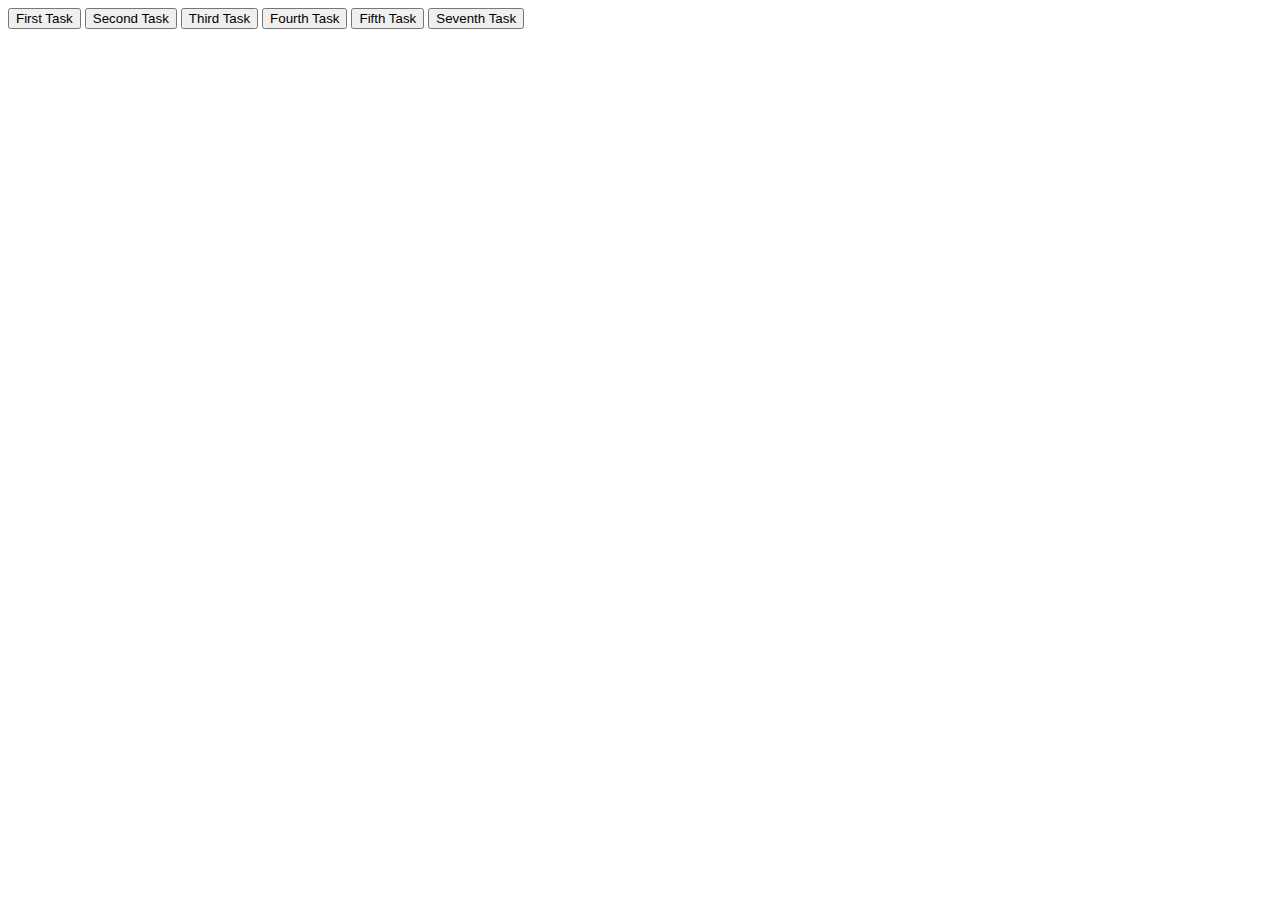
==== lr5/index.html @ 6d3f47d0 "initial commit" ====
<!doctype html>
<html lang="en">
<head>
    <meta charset="UTF-8">
    <meta name="viewport"
          content="width=device-width, user-scalable=no, initial-scale=1.0, maximum-scale=1.0, minimum-scale=1.0">
    <meta http-equiv="X-UA-Compatible" content="ie=edge">
    <title>Document</title>
</head>
<body>


<button onclick="firstTask()">First Task</button>
<button onclick="secondTask()">Second Task</button>
<button onclick="thirdTask()">Third Task</button>
<button onclick="fourthTask()">Fourth Task</button>
<button onclick="fifthTask()">Fifth Task</button>
<button onclick="seventhTask()">Seventh Task</button>
<script src="js.js"></script>
</body>
</html>
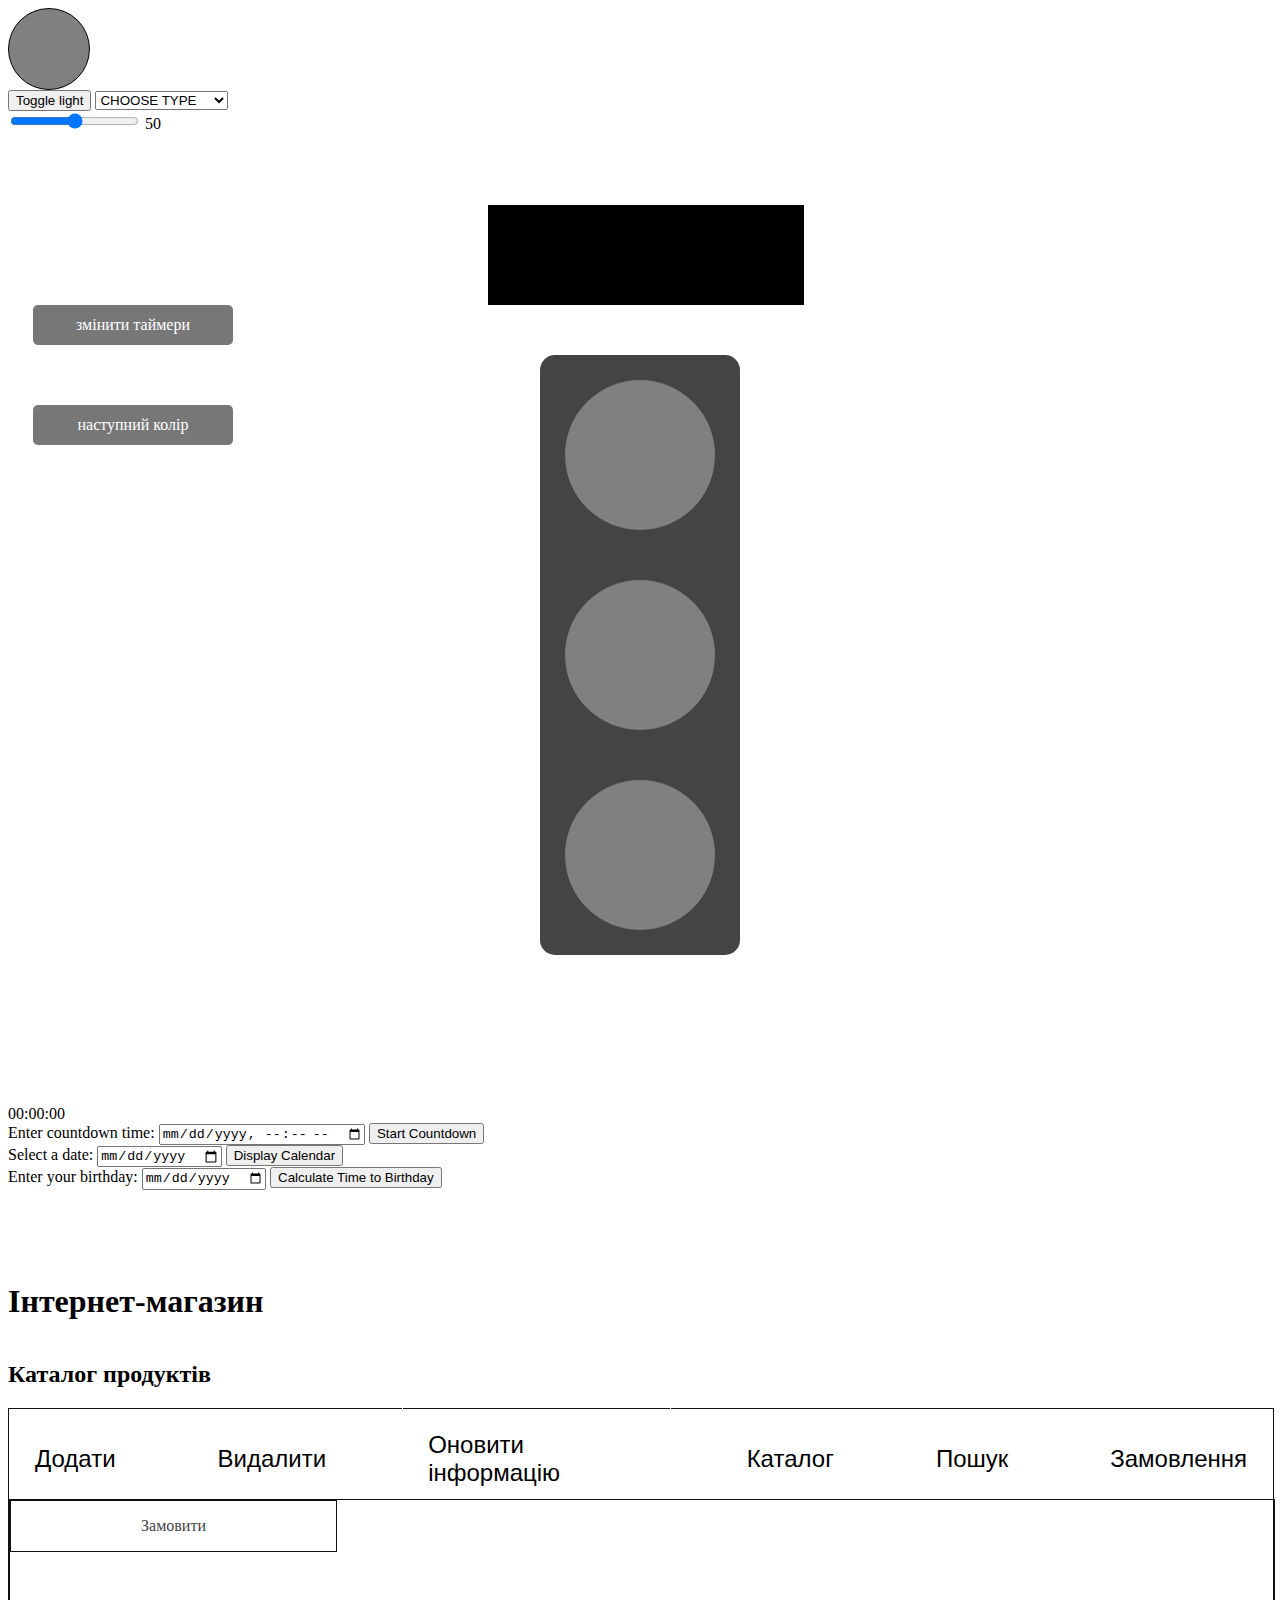
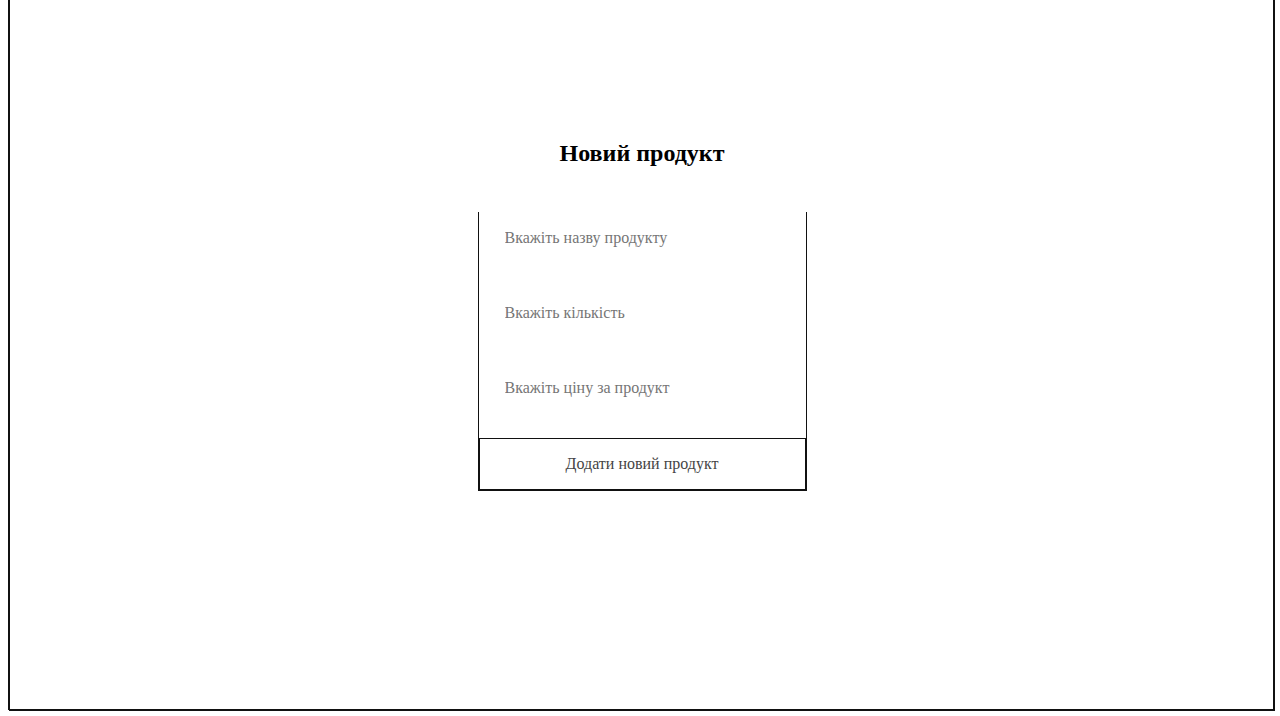
==== commit d6144a55: "Labs Update" ====
--- a/lr5/index.html
+++ b/lr5/index.html
@@ -5,17 +5,151 @@
     <meta name="viewport"
           content="width=device-width, user-scalable=no, initial-scale=1.0, maximum-scale=1.0, minimum-scale=1.0">
     <meta http-equiv="X-UA-Compatible" content="ie=edge">
+    <link rel="stylesheet" href="css.css">
     <title>Document</title>
 </head>
 <body>
+<div>
+    <div class="off" id="lightBulb">
+        <div id="lightBulbLayer">
+            <div id="lightBulbBright">
+
+            </div>
+        </div>
+    </div>
+    <button onclick="toggleLight()">Toggle light</button>
+    <label>
+        <select id="bulbTypeChanger">
+            <option selected disabled>CHOOSE TYPE</option>
+            <option value="default">Звичайна</option>
+            <option value="saving">Енергозберігаюча</option>
+            <option value="led">Світлодіодна</option>
+        </select>
+    </label>
+    <div id="slider-container">
+        <input type="range" min="0" max="100" value="50" id="my-slider">
+        <span id="slider-value">50</span>
+    </div>
+</div>
+
+<br>
+<br>
+<br>
+<br>
+
+<script src="lightBulb.js"></script>
+
+<!-- Traffic light -->
+
+<div class="traffic-lights__wrapper">
+
+    <div class="traffic-lights__heading"></div>
+
+    <div class="traffic-lights">
+
+        <div class="red"></div>
+        <div class="yellow"></div>
+        <div class="green"></div>
+
+    </div>
+
+    <button onclick="changeDurations()" style="top:100px" class="traffic-lights__button ">змінити таймери</button>
+    <button id="changeColorButton" style="top:200px" class="traffic-lights__button ">наступний колір</button>
+</div>
+
+<!-- Digital Watch -->
+<div id="clock">00:00:00</div>
+<div id="timer">
+    <label for="countdown">Enter countdown time:</label>
+    <input type="datetime-local" id="countdown">
+    <button onclick="startCountdown()">Start Countdown</button>
+    <div id="countdownDisplay"></div>
+</div>
+<div id="calendar">
+    <label for="dateInput">Select a date:</label>
+    <input type="date" id="dateInput">
+    <button onclick="displayCalendar()">Display Calendar</button>
+    <div id="calendarDisplay"></div>
+</div>
+<div id="birthday">
+    <label for="birthdayInput">Enter your birthday:</label>
+    <input type="date" id="birthdayInput">
+    <button onclick="calculateTimeToBirthday()">Calculate Time to Birthday</button>
+    <div id="birthdayDisplay"></div>
+</div>
+
+<script src="digitalWatch.js"></script>
+
+<br>
+<br>
+<br>
+<br>
 
 
-<button onclick="firstTask()">First Task</button>
-<button onclick="secondTask()">Second Task</button>
-<button onclick="thirdTask()">Third Task</button>
-<button onclick="fourthTask()">Fourth Task</button>
-<button onclick="fifthTask()">Fifth Task</button>
-<button onclick="seventhTask()">Seventh Task</button>
-<script src="js.js"></script>
+
+<h1>Інтернет-магазин</h1>
+
+
+<h2>Каталог продуктів</h2>
+<div class="products">
+
+    <nav class="products__nav">
+        <a onclick="showAddPage()">Додати</a>
+        <a onclick="showRemovePage()">Видалити</a>
+        <a onclick="showRefreshPage()">Оновити інформацію</a>
+        <a onclick="showFollowPage()">Каталог</a>
+        <a onclick="showFindNamePage()">Пошук</a>
+        <a onclick="showOrdersPage()">Замовлення</a>
+    </nav>
+
+    <main class="products__main">
+
+        <div class="add page">
+            <h2>Новий продукт</h2>
+            <form class="products__form_add">
+                <input id="productName" required placeholder="Вкажіть назву продукту" type="text">
+                <input id="quantity" required placeholder="Вкажіть кількість" type="number">
+                <input id="price" required placeholder="Вкажіть ціну за продукт" type="number">
+                <button id="submitButton">Додати новий продукт</button>
+            </form>
+        </div>
+
+        <div class="search page">
+            <input oninput="findProductWithSpecificName()" placeholder="Вкажіть назву продукта"
+                   class="catalog__products-name" type="text">
+            <div class="searched__products"></div>
+        </div>
+
+        <div class="remove page">
+            <form style="display: flex;justify-content: center;align-items: center;flex-direction: column;gap:25px;">
+                <input placeholder="вкажіть id продукту" required class="remove__input" type="text">
+                <button class="remove__button">Видалити</button>
+            </form>
+        </div>
+
+        <div class="refresh page">
+            <div class="refresh_form">
+                <form class="refresh__form">
+                    <input id="refreshID" placeholder="id" required type="text">
+                    <input id="refreshName" placeholder="назва продукту" required type="text">
+                    <input id="refreshPrice" placeholder="ціна на одиницю" required type="text">
+                    <input id="refreshQuantity" placeholder="кількість" required type="text">
+                    <button id="refresh__button">Змінити</button>
+                </form>
+            </div>
+        </div>
+
+        <div class="orders page">
+            <div class="orders__wrapper">
+
+            </div>
+        </div>
+        <button onclick="makeOrder()" class="order-btn">Замовити</button>
+
+        <div class="follow page">
+        </div>
+    </main>
+</div>
+<script src="store.js"></script>
 </body>
 </html>--- a/lr5/css.css
+++ b/lr5/css.css
@@ -0,0 +1,386 @@
+body {
+    display: flex;
+    justify-content: space-evenly;
+    flex-direction: column;
+}
+
+#lightBulbBright {
+    width: 80px;
+    height: 80px;
+    border-radius: 90px;
+}
+
+#lightBulbLayer {
+    width: 80px;
+    height: 80px;
+    border-radius: 90px;
+}
+
+#lightBulb {
+    width: 80px;
+    height: 80px;
+    border-radius: 90px;
+    border: 1px black solid;
+}
+
+.on {
+    background-color: rgba(255, 255, 255, 1);
+}
+
+.off {
+    background-color: gray;
+}
+
+.led {
+    background-color: rgba(255, 0, 0, 0.75);
+}
+
+.saving {
+    background-color: rgba(147, 255, 224, 0.75);
+}
+
+.default {
+    background-color: rgba(255, 206, 81, 0.75);
+}
+
+
+.light{
+    width: 80px;
+    height: 80px;
+    border-radius: 90px;
+    border: 1px black solid;
+    margin-bottom: 5px;
+}
+
+
+.traffic-lights__wrapper {
+    max-height: 100vh;
+    overflow: hidden;
+    position: relative;
+    width: 100%;
+    height: 100vh;
+    background-color: #FFFFFF;
+    display: flex;
+    justify-content: center;
+    align-items: center;
+}
+
+
+.traffic-lights {
+    position: absolute;
+    display: flex;
+    justify-content: space-around;
+    align-items: center;
+    flex-direction: column;
+    width: 200px;
+    height: 600px;
+    background-color: #444444;
+    border-radius: 15px;
+}
+
+.traffic-lights__sticks {
+    top: 33%;
+    left: 0;
+    width: 44.8%;
+    height: 5px;
+    position: absolute;
+}
+
+.traffic-lights__sticks div {
+    margin-top: 100px;
+    background-color: #111111;
+    height: 5px;
+}
+
+.yellow {
+    transition-duration: 400ms;
+    width: 150px;
+    height: 150px;
+    background-color: grey;
+    border-radius: 50%;
+}
+
+.green {
+    transition-duration: 400ms;
+    width: 150px;
+    height: 150px;
+    background-color: grey;
+    border-radius: 50%;
+}
+
+.red {
+    transition-duration: 400ms;
+    width: 150px;
+    height: 150px;
+    background-color: grey;
+    border-radius: 50%;
+}
+
+.time__button {
+    all: unset;
+    display: flex;
+    justify-content: center;
+    align-items: center;
+    text-align: center;
+    outline: 1px solid red;
+    width: 100px;
+    height: 50px;
+    font-size: 0.1em;
+}
+
+.time__stopwatch {
+    display: none;
+    justify-content: center;
+    align-items: center;
+    flex-direction: column;
+    gap: 25px;
+}
+
+.timer__content {
+
+    justify-content: center;
+    align-items: center;
+    gap: 25px;
+}
+
+.traffic-lights__button {
+    all: unset;
+    display: flex;
+    justify-content: center;
+    text-align: center;
+    align-items: center;
+    width: 200px;
+    height: 40px;
+    position: absolute;
+    top: 25px;
+    left: 25px;
+    border-radius: 5px;
+    background-color: #777777;
+    color: white;
+}
+
+.traffic-lights__heading {
+    display: flex;
+    justify-content: center;
+    align-items: center;
+    font-size: 2em;
+    width: 25%;
+    height: 100px;
+    position: absolute;
+    top: 0%;
+    left: 38%;
+    background-color: black;
+    z-index: 10;
+}
+
+.time__wrapper {
+    position: relative;
+    font-family: digital, sans-serif;
+    width: 100%;
+    min-height: 100vh;
+    background-color: #111111;
+    color: red;
+    display: flex;
+    justify-content: center;
+    align-items: center;
+    border: #111111 solid 1px;
+    font-size: 8em;
+}
+.products {
+    position: relative;
+    width: 100%;
+    height: 100vh;
+    min-height: 100vh;
+    border: #111111 solid 1px;
+    background-color: white;
+}
+
+.products__nav {
+    font-family: jbm, sans-serif;
+    height: 100px;
+    font-size: 1.5em;
+    color: black;
+    width: 100%;
+    position: absolute;
+    top: 0;
+    left: 0;
+    display: flex;
+    justify-content: center;
+    align-items: center;
+    gap: 50px;
+}
+
+.products__nav a {
+    transition-duration: 200ms;
+    border: 1px solid transparent;
+}
+
+.products__nav a{
+    padding: 25px;
+    cursor: pointer;
+    border-color: white;
+}
+
+.products__main {
+    color: black;
+    position: absolute;
+    top: 10%;
+    left: 0;
+    width: 100%;
+    height: 90%;
+    border: #111111 solid 1px;
+}
+
+.page {
+    display: flex;
+    flex-direction: column;
+    justify-content: center;
+    align-items: center;
+    height: 100%;
+    gap: 25px;
+}
+
+.products__form_add {
+    display: flex;
+    justify-content: center;
+    align-items: center;
+    flex-direction: column;
+    gap: 25px;
+    border: #111111 solid 1px
+}
+
+.products__form_add input, .remove__input {
+    all: unset;
+    width: 300px;
+    height: 50px;
+    transition-duration: 200ms;
+    outline: 1px solid white;
+    padding-left: 25px;
+}
+
+.products__form_add input:focus, .remove__input:focus {
+    color: black;
+    background-color: white;
+}
+
+.products__form_add button, .remove__button {
+    all: unset;
+    width: 325px;
+    height: 50px;
+    transition-duration: 200ms;
+    color: #444444;
+    background-color: #FFFFFF;
+    text-align: center;
+    border: #111111 solid 1px
+}
+
+
+.catalog__product {
+    width: 600px;
+    padding: 10px;
+    outline: 1px solid white;
+    display: flex;
+    justify-content: center;
+    align-items: center;
+    flex-direction: column;
+    gap: 50px;
+    font-size: 2em;
+    border: #111111 solid 1px
+}
+
+.follow {
+    height: auto;
+    border: #111111 solid 1px;
+    background-color: white;
+}
+
+.product__info {
+    width: 100%;
+    display: flex;
+    justify-content: space-between;
+    border: #111111 solid 1px;
+    align-items: center;
+}
+
+.catalog__products-name {
+    all: unset;
+    width: 300px;
+    height: 50px;
+    transition-duration: 200ms;
+    outline: 1px solid white;
+    border: #111111 solid 1px;
+    padding-left: 25px;
+}
+
+.follow-page__wrapper {
+    background-color: #3EECAC;
+    width: 100%;
+    min-height: 100vh;
+    display: flex;
+    flex-direction: column;
+    justify-content: center;
+    align-items: center;
+    border: #111111 solid 1px;
+}
+
+.refresh__form {
+    display: flex;
+    justify-content: center;
+    align-items: center;
+    gap: 25px;
+    border: #111111 solid 1px;
+    flex-direction: column;
+}
+
+.refresh__form input {
+    all: unset;
+    width: 300px;
+    height: 50px;
+    transition-duration: 200ms;
+    outline: 1px solid white;
+    border: #111111 solid 1px;
+    padding-left: 25px;
+}
+
+.refresh__form input:focus {
+    color: black;
+    border: #111111 solid 1px;
+    background-color: white;
+}
+
+.refresh__form button {
+    all: unset;
+    width: 325px;
+    height: 50px;
+    transition-duration: 200ms;
+    color: #444444;
+    background-color: #FFFFFF;
+    border: #111111 solid 1px;
+    text-align: center;
+}
+
+.searched__products {
+    width: 100%;
+    height: 100%;
+    display: flex;
+    justify-content: center;
+    align-items: center;
+    flex-direction: column;
+    border: #111111 solid 1px;
+    gap: 25px;
+}
+
+.order-btn {
+    all: unset;
+    position: absolute;
+    top: 0;
+    left: 0;
+    z-index: 1000;
+    width: 325px;
+    height: 50px;
+    transition-duration: 200ms;
+    color: #444444;
+    background-color: #FFFFFF;
+    text-align: center;
+    border: #111111 solid 1px;
+}